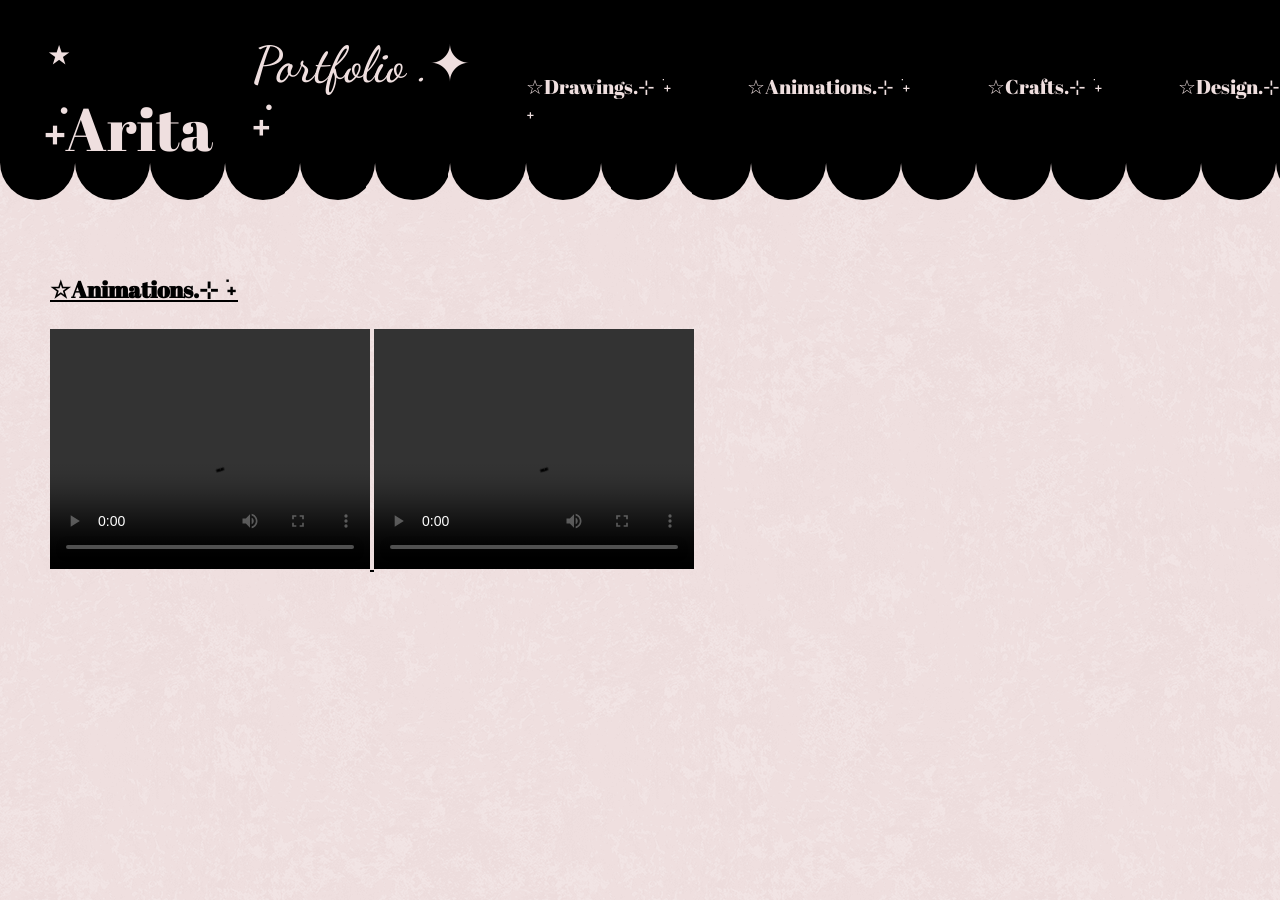
==== animations.html @ 0d29913f "work in process pages" ====
<!doctype html>
<html lang="en">
	<head>
		<meta charset="UTF-8" />
		<meta name="viewport" content="width=device-width, initial-scale=1.0" />
		<meta
			name="Arita design portfolio"
			content="In this portfolio, you’ll find a selection of the work I’m most proud of"
		/>
		<title>Course project</title>
		<link rel="stylesheet" href="style.css" />
		<style>
			@import url("https://fonts.googleapis.com/css2?family=Abril+Fatface&family=Dancing+Script&family=Momo+Signature&display=swap");
		</style>
	</head>
	<body>
		<div class="navigation">
			<a href="index.html">
				<div class="logo">
					<h1>⋆ ݁˖Arita</h1>
					<p>Portfolio .✦ ݁˖</p>
				</div>
			</a>
			<nav>
				<ul>
					<li>
						<a href="drawings.html" class="drawings">☆Drawings.⊹ ࣪ ˖</a>
					</li>
					<li>
						<a href="animations.html" class="animations">☆Animations.⊹ ࣪ ˖</a>
					</li>
					<li><a href="crafts.html" class="crafts">☆Crafts.⊹ ࣪ ˖</a></li>
					<li><a href="designs.html" class="design">☆Design.⊹ ࣪ ˖</a></li>
				</ul>
			</nav>
		</div>

		<header>
			<div class="portfolio">
				<div class="animations">
					<h3>☆Animations.⊹ ࣪ ˖</h3>
					<video width="320" height="240" controls>
						<source src="video/3d.mp4" type="video/mp4" />
					</video>
					<video width="320" height="240" controls>
						<source src="video/typo.mp4" type="video/mp4" />
					</video>
				</div>
			</div>
		</header>
	</body>
</html>
---- style.css ----
@import url("https://fonts.googleapis.com/css2?family=Abril+Fatface&family=Dancing+Script&family=Momo+Signature&display=swap");

body {
	margin: 0;
	background-color: #181818;
	font-family: "Roboto", sans-serif;
	font-optical-sizing: auto;
	font-weight: 500;
	font-style: normal;
	font-variation-settings: "wdth" 100;
	background-image: url(images/pink_rice.png);
	background-position: top right;
}

.navigation a {
	text-decoration: none;
}

header {
	height: 500px; /*size of site*/
}

.navigation {
	width: calc(100% - 10px);
	height: 190px;
	display: flex;
	justify-content: space-between;
	align-items: center;
	padding: 5px;
	padding-left: 45px;
	position: fixed;
	background-image: url(images/header.svg);
	background-repeat: repeat-x;
}

.navigation li {
	display: inline;
	padding-right: 70px;
}

.navigation nav a {
	color: #efdfdf;
	text-decoration: none;
	font-family: "Abril Fatface", serif;
	font-size: 20px;
}

.navigation nav a:hover {
	color: #e8b7c3;
	text-decoration: underline;
}

.navigation h1 {
	font-size: 70px;
}

.logo {
	display: flex;
	align-items: center;
	color: #efdfdf;
	font-family: "Abril Fatface", serif;
	font-style: normal;
	padding-bottom: 25px;
}
.logo h1 {
	font-weight: 10;
	font-size: 60px;
}
.logo p {
	padding-left: 10px;
	padding-top: 15px;
	font-family: "Dancing Script", cursive;
	font-optical-sizing: auto;
	font-weight: 500;
	font-style: normal;
	font-size: 50px;
}

header {
	padding-top: 250px;
	font-size: 70px;
	margin-left: 50px;
}

.intro {
	display: flex;
	align-items: flex-start;
}

.intro-text {
	display: flex;
	flex-direction: column;
}

.intro h2 {
	font-family: "Dancing Script", cursive;
	font-size: 50px;
	font-weight: bolder;
	text-decoration: underline;
	margin-top: 30px;
	margin-bottom: 0px;
}

.intro p {
	font-size: 25px;
	font-family: "Abril Fatface", serif;
	max-width: 1150px;
}
.intro p2 {
	font-size: 20px;
	font-family: "Abril Fatface", serif;
	font-weight: bolder;
	margin-left: -250px;
	margin-right: 200px;
	margin-top: -40px;
}

.intro img {
	width: 15%;
	border-radius: 30px;
	margin-top: 30px;
	margin-right: 30px;
}

.portfolio {
	font-family: "Abril Fatface", serif;
	font-size: 20px;
	font-weight: lighter;
	text-decoration: underline;
	margin-bottom: 50px;
}

.drawings {
}
.drawings img {
	width: 10%;
	border-radius: 10px;
}

.animations {
}
.crafts {
}
.crafts img {
	width: 10%;
	border-radius: 10px;
}
.designs {
}
.designs img {
	width: 10%;
	border-radius: 10px;
}

/*
how to link pages to ul?
moet er tekst zijn bij elk onderdeel?
*/
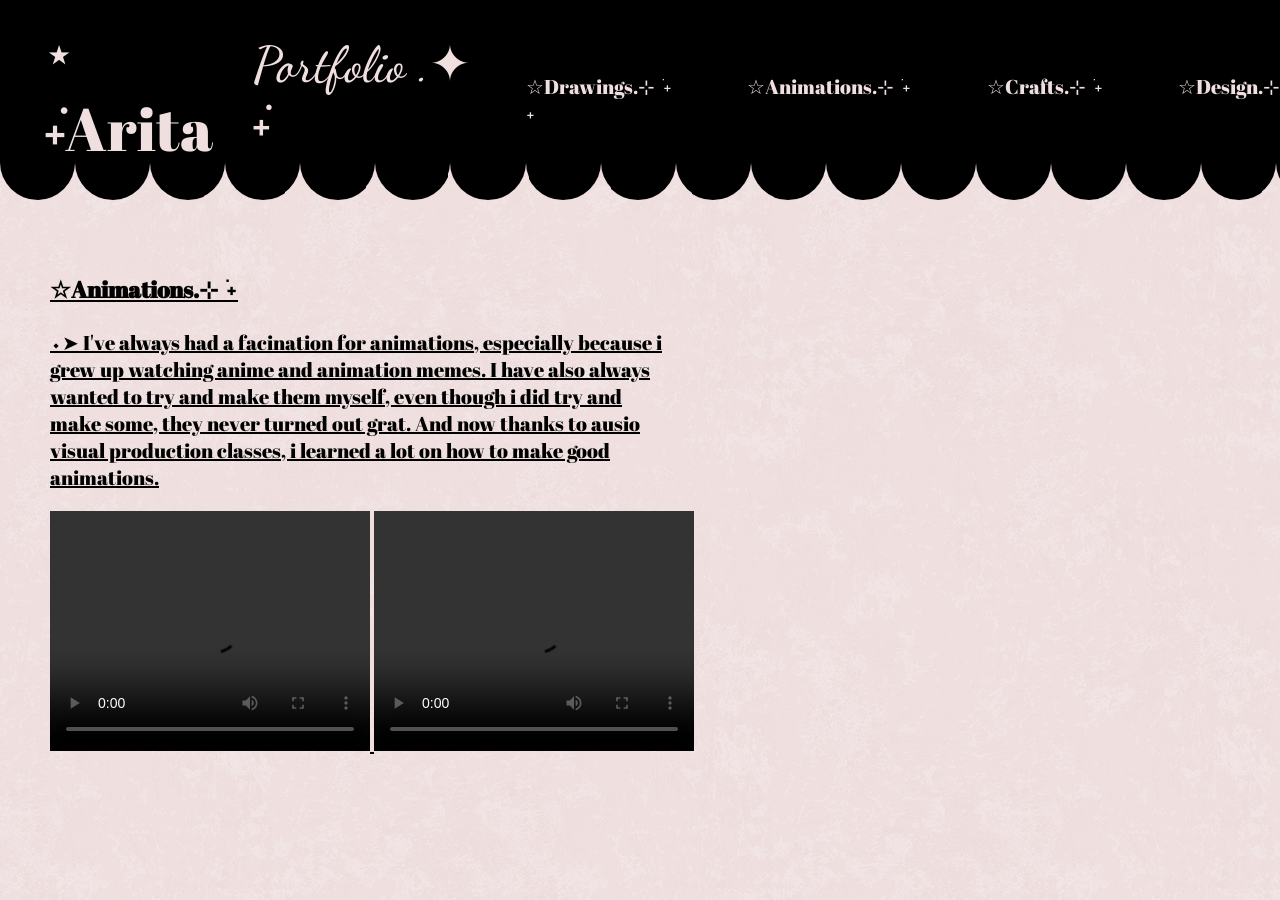
==== commit 61e77919: "work in process interactive" ====
--- a/animations.html
+++ b/animations.html
@@ -39,6 +39,13 @@
 			<div class="portfolio">
 				<div class="animations">
 					<h3>☆Animations.⊹ ࣪ ˖</h3>
+					<p>
+						⬩➤ I've always had a facination for animations, especially because i
+						grew up watching anime and animation memes. I have also always
+						wanted to try and make them myself, even though i did try and make
+						some, they never turned out grat. And now thanks to ausio visual
+						production classes, i learned a lot on how to make good animations.
+					</p>
 					<video width="320" height="240" controls>
 						<source src="video/3d.mp4" type="video/mp4" />
 					</video>
--- a/style.css
+++ b/style.css
@@ -128,31 +128,181 @@
 	font-weight: lighter;
 	text-decoration: underline;
 	margin-bottom: 50px;
-}
-
-.drawings {
-}
+	display: flex;
+	flex-wrap: wrap;
+	justify-content: space-between;
+}
+
 .drawings img {
-	width: 10%;
+	width: 30%;
 	border-radius: 10px;
-}
-
-.animations {
-}
-.crafts {
+	margin-left: 10%;
+}
+.drawings p {
+	margin-right: 50%;
+	text-decoration: none;
+}
+.animations img {
+	width: 50%;
+	margin-bottom: 30px;
+	margin-left: 10%;
+}
+.animations p {
+	margin-right: 50%;
+}
+.crafts p {
+	margin-right: 50%;
 }
 .crafts img {
-	width: 10%;
+	width: 30%;
 	border-radius: 10px;
-}
-.designs {
+	margin-left: 10%;
+	margin-bottom: 30px;
+}
+.designs p {
+	margin-right: 50%;
 }
 .designs img {
-	width: 10%;
-	border-radius: 10px;
-}
-
-/*
-how to link pages to ul?
-moet er tekst zijn bij elk onderdeel?
-*/
+	width: 30%;
+	margin-left: 10%; /*in gsm -> 20%*/
+	margin-bottom: 30px;
+}
+
+/*ham menu doesnt show/ work
+underline doesnt get off on p..........................................*/
+
+@media screen and (max-width: 768px) {
+	.navigation li {
+		visibility: hidden;
+	}
+
+	.navigation nav a {
+		visibility: hidden;
+	}
+	.logo h1 {
+		font-weight: 10;
+		font-size: 60px;
+	}
+	.logo p {
+		padding-left: 1000px;
+		padding-top: 15px;
+		font-family: "Dancing Script", cursive;
+		font-optical-sizing: auto;
+		font-weight: 500;
+		font-style: normal;
+		font-size: 20px;
+	}
+
+	.intro h2 {
+		font-family: "Dancing Script", cursive;
+		font-size: 40px;
+		font-weight: bolder;
+		text-decoration: underline;
+		margin-top: 30px;
+		margin-bottom: 0px;
+		margin-right: 30px;
+	}
+
+	.intro p {
+		font-size: 18px;
+		font-family: "Abril Fatface", serif;
+		max-width: 1150px;
+		margin-bottom: 30px;
+		margin-right: 30px;
+	}
+	.intro p2 {
+		font-size: 20px;
+		font-family: "Abril Fatface", serif;
+		font-weight: bolder;
+		margin-left: -250px;
+		border-radius: 30px;
+		margin-top: -70px;
+		margin-right: 35px;
+	}
+
+	.intro img {
+		width: 30%;
+		border-radius: 30px;
+		margin-top: 30px;
+		margin-right: 35px;
+	}
+
+	.drawings img {
+		width: 70%;
+		border-radius: 10px;
+		margin-left: 20%;
+	}
+	.drawings p {
+		font-size: small;
+	}
+
+	.animations img {
+		width: 50%;
+		margin-bottom: 30px;
+		margin-left: 20%;
+	}
+	.animations p {
+		font-size: small;
+	}
+
+	.crafts img {
+		width: 50%;
+		border-radius: 10px;
+		margin-left: 20%;
+		margin-bottom: 30px;
+	}
+	.crafts p {
+		font-size: small;
+	}
+
+	.designs img {
+		width: 50%;
+		margin-left: 20%;
+		margin-bottom: 30px;
+	}
+	.designs p {
+		font-size: small;
+	}
+
+	/*ham menu...........................................................*/
+	.topnav {
+		overflow: hidden;
+		background-color: #6200ff;
+		position: relative;
+	}
+
+	/* Hide the links inside the navigation menu (except for logo/home) */
+	.topnav #myLinks {
+		display: none;
+	}
+
+	/* Style navigation menu links */
+	.topnav a {
+		color: white;
+		padding: 14px 16px;
+		text-decoration: none;
+		font-size: 17px;
+		display: block;
+	}
+
+	/* Style the hamburger menu */
+	.topnav a.icon {
+		background: pink;
+		display: block;
+		position: absolute;
+		right: 0;
+		top: 0;
+	}
+
+	/* Add a grey background color on mouse-over */
+	.topnav a:hover {
+		background-color: #ddd;
+		color: red;
+	}
+
+	/* Style the active link (or home/logo) */
+	.active {
+		background-color: #04aa6d;
+		color: white;
+	}
+}
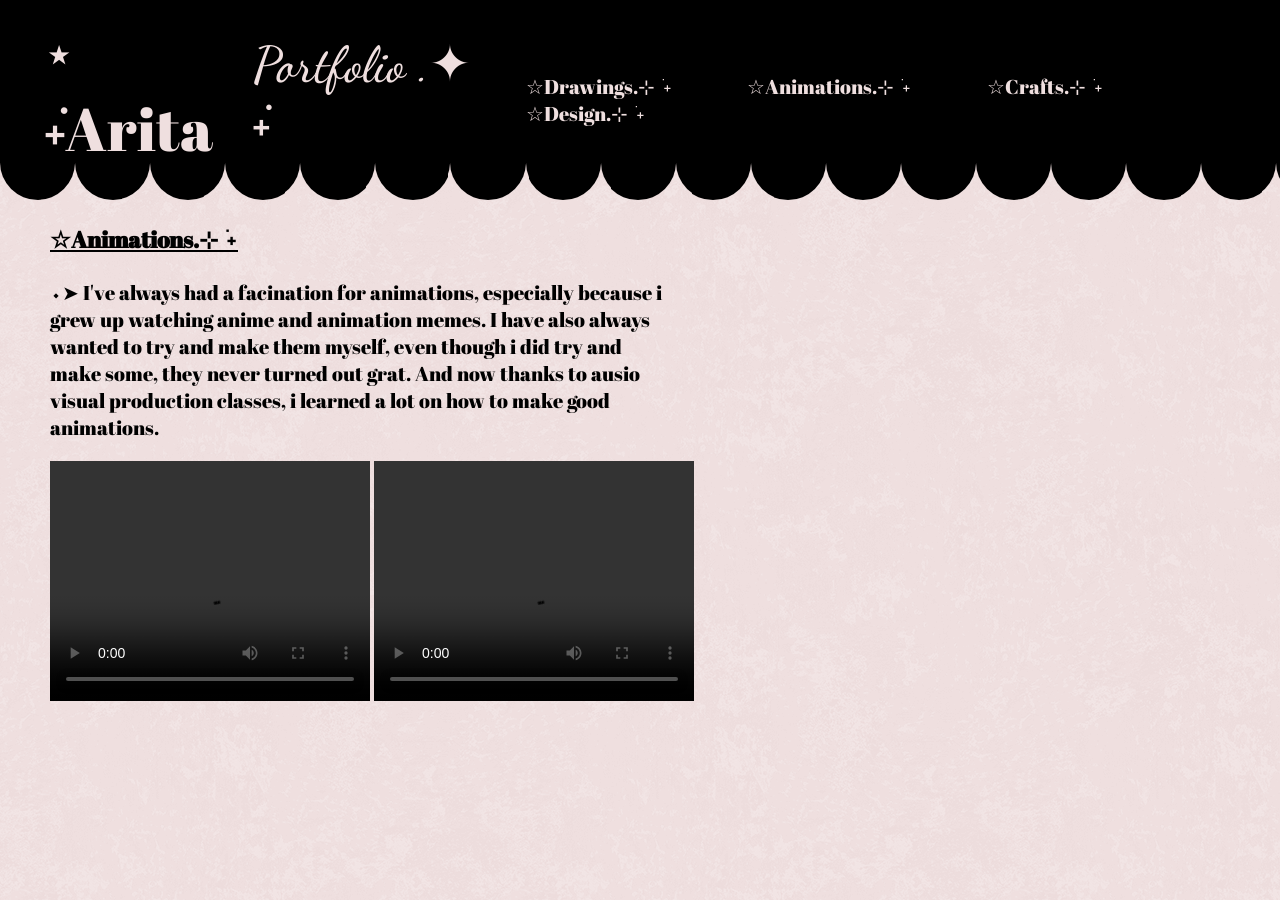
==== commit 2b12a18d: "hamburger menu fixed" ====
--- a/animations.html
+++ b/animations.html
@@ -53,7 +53,29 @@
 						<source src="video/typo.mp4" type="video/mp4" />
 					</video>
 				</div>
+				<!-- Hamburger icon (only visible < 768px via CSS) -->
+				<div class="hamburger">
+					<span></span>
+					<span></span>
+					<span></span>
+				</div>
+			</div>
+			<!-- Mobile dropdown menu -->
+			<div class="mobile-menu">
+				<a href="drawings.html">☆Drawings.⊹ ࣪ ˖</a>
+				<a href="animations.html">☆Animations.⊹ ࣪ ˖</a>
+				<a href="crafts.html">☆Crafts.⊹ ࣪ ˖</a>
+				<a href="designs.html">☆Design.⊹ ࣪ ˖</a>
 			</div>
 		</header>
+		<script>
+			const hamburger = document.querySelector(".hamburger");
+			const mobileMenu = document.querySelector(".mobile-menu");
+
+			hamburger.addEventListener("click", () => {
+				mobileMenu.style.display =
+					mobileMenu.style.display === "flex" ? "none" : "flex";
+			});
+		</script>
 	</body>
 </html>
--- a/style.css
+++ b/style.css
@@ -10,7 +10,11 @@
 	font-variation-settings: "wdth" 100;
 	background-image: url(images/pink_rice.png);
 	background-position: top right;
-}
+	padding: 0;
+	box-sizing: border-box;
+}
+
+/**/
 
 .navigation a {
 	text-decoration: none;
@@ -31,6 +35,8 @@
 	position: fixed;
 	background-image: url(images/header.svg);
 	background-repeat: repeat-x;
+	position: fixed;
+	z-index: 9999; /*gevonden door ai*/
 }
 
 .navigation li {
@@ -43,11 +49,13 @@
 	text-decoration: none;
 	font-family: "Abril Fatface", serif;
 	font-size: 20px;
+	display: inline-block;
 }
 
 .navigation nav a:hover {
 	color: #e8b7c3;
 	text-decoration: underline;
+	transform: scale(0.8);
 }
 
 .navigation h1 {
@@ -77,7 +85,7 @@
 }
 
 header {
-	padding-top: 250px;
+	padding-top: 200px;
 	font-size: 70px;
 	margin-left: 50px;
 }
@@ -126,71 +134,158 @@
 	font-family: "Abril Fatface", serif;
 	font-size: 20px;
 	font-weight: lighter;
-	text-decoration: underline;
+	text-decoration: none;
 	margin-bottom: 50px;
 	display: flex;
 	flex-wrap: wrap;
 	justify-content: space-between;
 }
+.portfolio h3 {
+	text-decoration: underline;
+}
 
 .drawings img {
-	width: 30%;
+	width: 20%;
 	border-radius: 10px;
 	margin-left: 10%;
+	margin-bottom: 100px;
 }
 .drawings p {
 	margin-right: 50%;
 	text-decoration: none;
 }
 .animations img {
-	width: 50%;
-	margin-bottom: 30px;
+	width: 30%;
+	margin-bottom: 80px;
 	margin-left: 10%;
 }
 .animations p {
-	margin-right: 50%;
-}
-.crafts p {
 	margin-right: 50%;
 }
 .crafts img {
 	width: 30%;
 	border-radius: 10px;
 	margin-left: 10%;
-	margin-bottom: 30px;
-}
-.designs p {
+	margin-bottom: 80px;
+}
+.crafts p {
 	margin-right: 50%;
 }
 .designs img {
 	width: 30%;
 	margin-left: 10%; /*in gsm -> 20%*/
-	margin-bottom: 30px;
-}
-
-/*ham menu doesnt show/ work
-underline doesnt get off on p..........................................*/
+	margin-bottom: 200px;
+}
+.designs p {
+	margin-right: 50%;
+}
+@keyframes appear {
+	from {
+		opacity: 0;
+		scale: 0.4;
+	}
+	to {
+		opacity: 1;
+		scale: 1;
+	}
+}
+.portfolio img {
+	animation: appear 5s linear;
+	animation-timeline: view();
+	animation-range: entry 0% cover 40%;
+	scroll-margin-top: 200px;
+}
+
+.desktop-menu ul {
+	list-style: none;
+	display: flex;
+	gap: 40px;
+}
+
+.desktop-menu a {
+	color: #efdfdf;
+	font-family: "Abril Fatface", serif;
+	font-size: 20px;
+	text-decoration: none;
+}
+
+.hamburger {
+	display: none;
+	flex-direction: column;
+	gap: 6px;
+	cursor: pointer;
+}
+
+.hamburger span {
+	width: 30px;
+	height: 4px;
+	background: #efdfdf;
+	border-radius: 5px;
+}
+
+.mobile-menu {
+	display: none;
+	flex-direction: column;
+	background-color: #181818;
+	background-image: url(images/bl.jpg);
+	padding-top: 190px;
+	text-align: center;
+	position: fixed;
+	width: 100%;
+	top: 0;
+	left: 0;
+}
+
+.mobile-menu a {
+	padding: 20px;
+	color: #efdfdf;
+	text-decoration: none;
+	font-family: "Abril Fatface", serif;
+	font-size: 22px;
+}
+
+/*
+line 53 transform: scale(0.8); doesnt work..........................................*/
 
 @media screen and (max-width: 768px) {
+	/* hide normal nav text */
 	.navigation li {
-		visibility: hidden;
+		display: none;
 	}
 
 	.navigation nav a {
-		visibility: hidden;
-	}
+		display: none;
+	}
+	.portfolio li {
+		display: none;
+	}
+
+	.portfolio nav a {
+		display: none;
+	}
+
+	/* show hamburger */
+	.hamburger {
+		display: flex;
+		flex-direction: column;
+		gap: 10px;
+		position: absolute;
+		right: 80px;
+		top: 60px;
+		z-index: 99999; /*helped by ai*/
+	}
+
 	.logo h1 {
 		font-weight: 10;
-		font-size: 60px;
+		font-size: 50px;
 	}
 	.logo p {
-		padding-left: 1000px;
 		padding-top: 15px;
 		font-family: "Dancing Script", cursive;
 		font-optical-sizing: auto;
 		font-weight: 500;
 		font-style: normal;
-		font-size: 20px;
+		font-size: 30px;
 	}
 
 	.intro h2 {
@@ -263,46 +358,4 @@
 	.designs p {
 		font-size: small;
 	}
-
-	/*ham menu...........................................................*/
-	.topnav {
-		overflow: hidden;
-		background-color: #6200ff;
-		position: relative;
-	}
-
-	/* Hide the links inside the navigation menu (except for logo/home) */
-	.topnav #myLinks {
-		display: none;
-	}
-
-	/* Style navigation menu links */
-	.topnav a {
-		color: white;
-		padding: 14px 16px;
-		text-decoration: none;
-		font-size: 17px;
-		display: block;
-	}
-
-	/* Style the hamburger menu */
-	.topnav a.icon {
-		background: pink;
-		display: block;
-		position: absolute;
-		right: 0;
-		top: 0;
-	}
-
-	/* Add a grey background color on mouse-over */
-	.topnav a:hover {
-		background-color: #ddd;
-		color: red;
-	}
-
-	/* Style the active link (or home/logo) */
-	.active {
-		background-color: #04aa6d;
-		color: white;
-	}
-}
+}
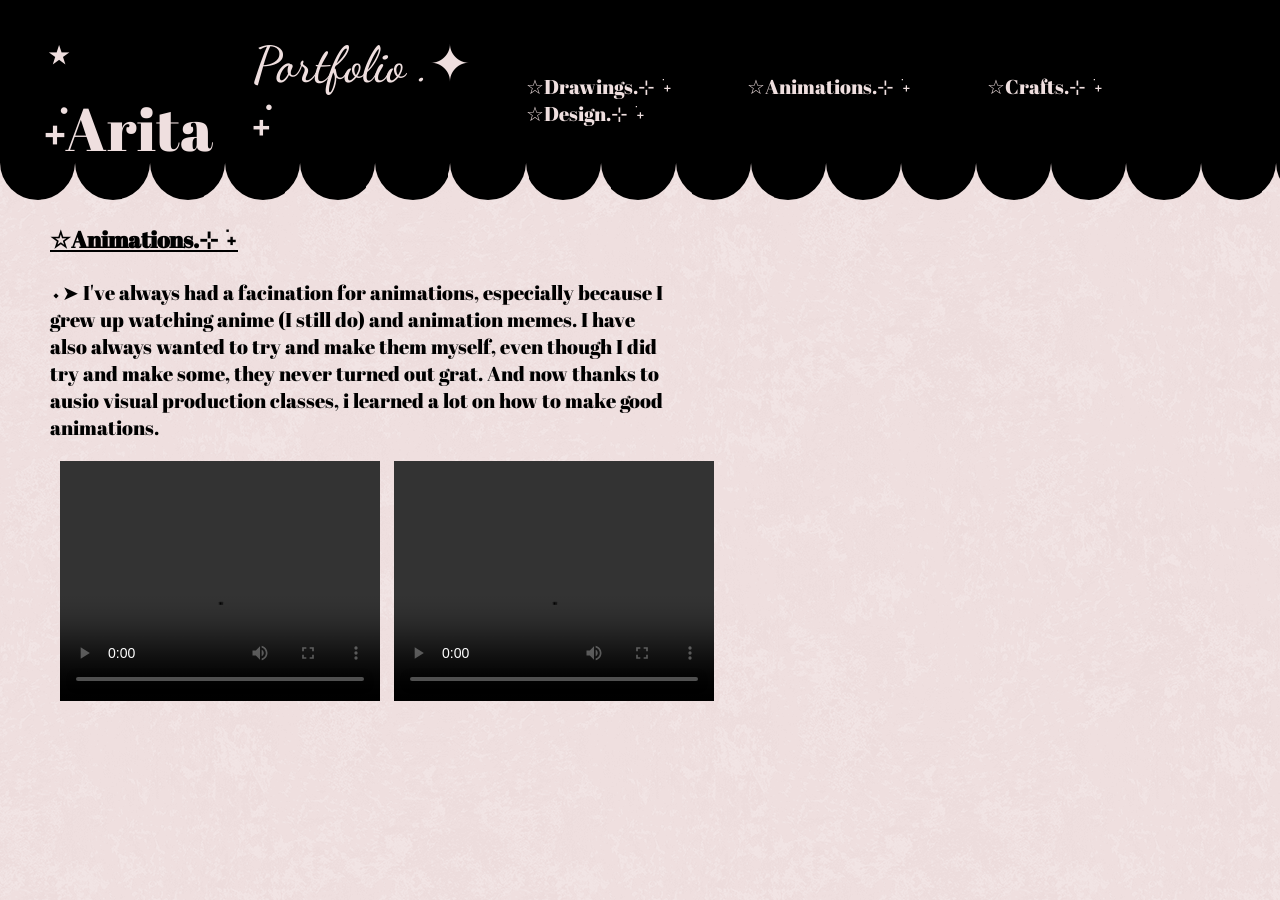
==== commit ab598f75: "Koca_Arita_CourseProject" ====
--- a/animations.html
+++ b/animations.html
@@ -1,3 +1,7 @@
+<!-- hamburger menu: https://www.w3schools.com/howto/howto_js_mobile_navbar.asp,
+https://vm.tiktok.com/ZGdHS6XEE/, https://vm.tiktok.com/ZGdHSr82J/ 
+video: https://www.w3schools.com/html/html5_video.asp-->
+
 <!doctype html>
 <html lang="en">
 	<head>
@@ -40,20 +44,22 @@
 				<div class="animations">
 					<h3>☆Animations.⊹ ࣪ ˖</h3>
 					<p>
-						⬩➤ I've always had a facination for animations, especially because i
-						grew up watching anime and animation memes. I have also always
-						wanted to try and make them myself, even though i did try and make
-						some, they never turned out grat. And now thanks to ausio visual
-						production classes, i learned a lot on how to make good animations.
+						⬩➤ I've always had a facination for animations, especially because I
+						grew up watching anime (I still do) and animation memes. I have also
+						always wanted to try and make them myself, even though I did try and
+						make some, they never turned out grat. And now thanks to ausio
+						visual production classes, i learned a lot on how to make good
+						animations.
 					</p>
 					<video width="320" height="240" controls>
+						<!--helped with tutorial-->
 						<source src="video/3d.mp4" type="video/mp4" />
 					</video>
 					<video width="320" height="240" controls>
 						<source src="video/typo.mp4" type="video/mp4" />
 					</video>
 				</div>
-				<!-- Hamburger icon (only visible < 768px via CSS) -->
+				<!-- Hamburger icon -->
 				<div class="hamburger">
 					<span></span>
 					<span></span>
--- a/style.css
+++ b/style.css
@@ -1,3 +1,9 @@
+/* Portions of this code were helped using suggestions generated by Copilot (OpenAI)
+hamburger menu: https://www.w3schools.com/howto/howto_js_mobile_navbar.asp, https://vm.tiktok.com/ZGdHS6XEE/, https://vm.tiktok.com/ZGdHSr82J/
+visibility hidden: https://stackoverflow.com/questions/471510/hide-text-using-css
+animation: https://vm.tiktok.com/ZGdHMsqqH/, https://vm.tiktok.com/ZGdHSMrea/
+z-index: https://css-tricks.com/the-value-of-z-index/ */
+
 @import url("https://fonts.googleapis.com/css2?family=Abril+Fatface&family=Dancing+Script&family=Momo+Signature&display=swap");
 
 body {
@@ -14,8 +20,6 @@
 	box-sizing: border-box;
 }
 
-/**/
-
 .navigation a {
 	text-decoration: none;
 }
@@ -36,7 +40,7 @@
 	background-image: url(images/header.svg);
 	background-repeat: repeat-x;
 	position: fixed;
-	z-index: 9999; /*gevonden door ai*/
+	z-index: 9999; /*found it thanks to ai, but helped with tutorial -> makes sure that it always stays on top (for the images)*/
 }
 
 .navigation li {
@@ -55,7 +59,9 @@
 .navigation nav a:hover {
 	color: #e8b7c3;
 	text-decoration: underline;
-	transform: scale(0.8);
+	transform: scale(
+		0.8
+	); /*transform: made with tutorial but fixed a bit myself (the number)*/
 }
 
 .navigation h1 {
@@ -125,7 +131,7 @@
 
 .intro img {
 	width: 15%;
-	border-radius: 30px;
+	border-radius: 10px;
 	margin-top: 30px;
 	margin-right: 30px;
 }
@@ -135,7 +141,7 @@
 	font-size: 20px;
 	font-weight: lighter;
 	text-decoration: none;
-	margin-bottom: 50px;
+	margin-bottom: 100px;
 	display: flex;
 	flex-wrap: wrap;
 	justify-content: space-between;
@@ -154,10 +160,9 @@
 	margin-right: 50%;
 	text-decoration: none;
 }
-.animations img {
-	width: 30%;
+.animations video {
 	margin-bottom: 80px;
-	margin-left: 10%;
+	margin-left: 10px;
 }
 .animations p {
 	margin-right: 50%;
@@ -166,23 +171,30 @@
 	width: 30%;
 	border-radius: 10px;
 	margin-left: 10%;
-	margin-bottom: 80px;
+	margin-bottom: 100px;
 }
 .crafts p {
 	margin-right: 50%;
 }
 .designs img {
-	width: 30%;
-	margin-left: 10%; /*in gsm -> 20%*/
-	margin-bottom: 200px;
+	border-radius: 10px;
+	width: 25%;
+	margin-left: 10%;
+	margin-bottom: 100px;
 }
 .designs p {
 	margin-right: 50%;
 }
+.designs video {
+	margin-bottom: 110px;
+	margin-left: 150px;
+}
+
+/*start: made with tutorial*/
 @keyframes appear {
 	from {
-		opacity: 0;
-		scale: 0.4;
+		opacity: 0.1;
+		scale: 0.5; /*made with tutorial but fixed dome stuff myself such as the scale and opacity level*/
 	}
 	to {
 		opacity: 1;
@@ -194,8 +206,10 @@
 	animation-timeline: view();
 	animation-range: entry 0% cover 40%;
 	scroll-margin-top: 200px;
-}
-
+} /*end: made with tutorial*/
+
+/*start: made with tutorial*/
+/*hamburger menu*/
 .desktop-menu ul {
 	list-style: none;
 	display: flex;
@@ -203,7 +217,7 @@
 }
 
 .desktop-menu a {
-	color: #efdfdf;
+	color: #efdfdf; /*added it myself*/
 	font-family: "Abril Fatface", serif;
 	font-size: 20px;
 	text-decoration: none;
@@ -219,15 +233,14 @@
 .hamburger span {
 	width: 30px;
 	height: 4px;
-	background: #efdfdf;
+	background: #efdfdf; /*added it myself*/
 	border-radius: 5px;
 }
 
 .mobile-menu {
 	display: none;
 	flex-direction: column;
-	background-color: #181818;
-	background-image: url(images/bl.jpg);
+	background-image: url(images/bl.jpg); /*added it myself*/
 	padding-top: 190px;
 	text-align: center;
 	position: fixed;
@@ -238,16 +251,15 @@
 
 .mobile-menu a {
 	padding: 20px;
-	color: #efdfdf;
+	color: #efdfdf; /*added it myself*/
 	text-decoration: none;
 	font-family: "Abril Fatface", serif;
 	font-size: 22px;
-}
-
-/*
-line 53 transform: scale(0.8); doesnt work..........................................*/
+} /*end: made with tutorial*/
 
 @media screen and (max-width: 768px) {
+	/*start: made with tutorial*/
+
 	/* hide normal nav text */
 	.navigation li {
 		display: none;
@@ -262,6 +274,9 @@
 
 	.portfolio nav a {
 		display: none;
+	}
+	.portfolio hamburger span {
+		right: 30px;
 	}
 
 	/* show hamburger */
@@ -270,14 +285,15 @@
 		flex-direction: column;
 		gap: 10px;
 		position: absolute;
-		right: 80px;
+		position: fixed; /*helped by ai*/
+		right: 30px;
 		top: 60px;
 		z-index: 99999; /*helped by ai*/
-	}
+	} /*end: made with tutorial*/
 
 	.logo h1 {
 		font-weight: 10;
-		font-size: 50px;
+		font-size: 35px;
 	}
 	.logo p {
 		padding-top: 15px;
@@ -285,12 +301,12 @@
 		font-optical-sizing: auto;
 		font-weight: 500;
 		font-style: normal;
-		font-size: 30px;
+		font-size: 25px;
 	}
 
 	.intro h2 {
 		font-family: "Dancing Script", cursive;
-		font-size: 40px;
+		font-size: 30px;
 		font-weight: bolder;
 		text-decoration: underline;
 		margin-top: 30px;
@@ -299,25 +315,25 @@
 	}
 
 	.intro p {
-		font-size: 18px;
+		font-size: 15px;
 		font-family: "Abril Fatface", serif;
 		max-width: 1150px;
-		margin-bottom: 30px;
-		margin-right: 30px;
+		padding-bottom: 50px;
+		margin-right: 50px;
 	}
 	.intro p2 {
-		font-size: 20px;
+		font-size: 13px;
 		font-family: "Abril Fatface", serif;
 		font-weight: bolder;
-		margin-left: -250px;
+		margin-left: -180px;
 		border-radius: 30px;
-		margin-top: -70px;
+		margin-top: -80px;
 		margin-right: 35px;
 	}
 
 	.intro img {
-		width: 30%;
-		border-radius: 30px;
+		width: 35%;
+		border-radius: 10px;
 		margin-top: 30px;
 		margin-right: 35px;
 	}
@@ -325,16 +341,16 @@
 	.drawings img {
 		width: 70%;
 		border-radius: 10px;
-		margin-left: 20%;
+		margin-left: 20px;
 	}
 	.drawings p {
 		font-size: small;
 	}
 
-	.animations img {
-		width: 50%;
+	.animations video {
+		width: 75%;
 		margin-bottom: 30px;
-		margin-left: 20%;
+		margin-left: 20px;
 	}
 	.animations p {
 		font-size: small;
@@ -343,7 +359,7 @@
 	.crafts img {
 		width: 50%;
 		border-radius: 10px;
-		margin-left: 20%;
+		margin-left: 20px;
 		margin-bottom: 30px;
 	}
 	.crafts p {
@@ -352,10 +368,16 @@
 
 	.designs img {
 		width: 50%;
-		margin-left: 20%;
+		margin-left: 20px;
 		margin-bottom: 30px;
 	}
 	.designs p {
 		font-size: small;
 	}
-}
+	.designs video {
+		width: 75%;
+		margin-left: 30px;
+		margin-bottom: 80px;
+		margin-top: -20px;
+	}
+}
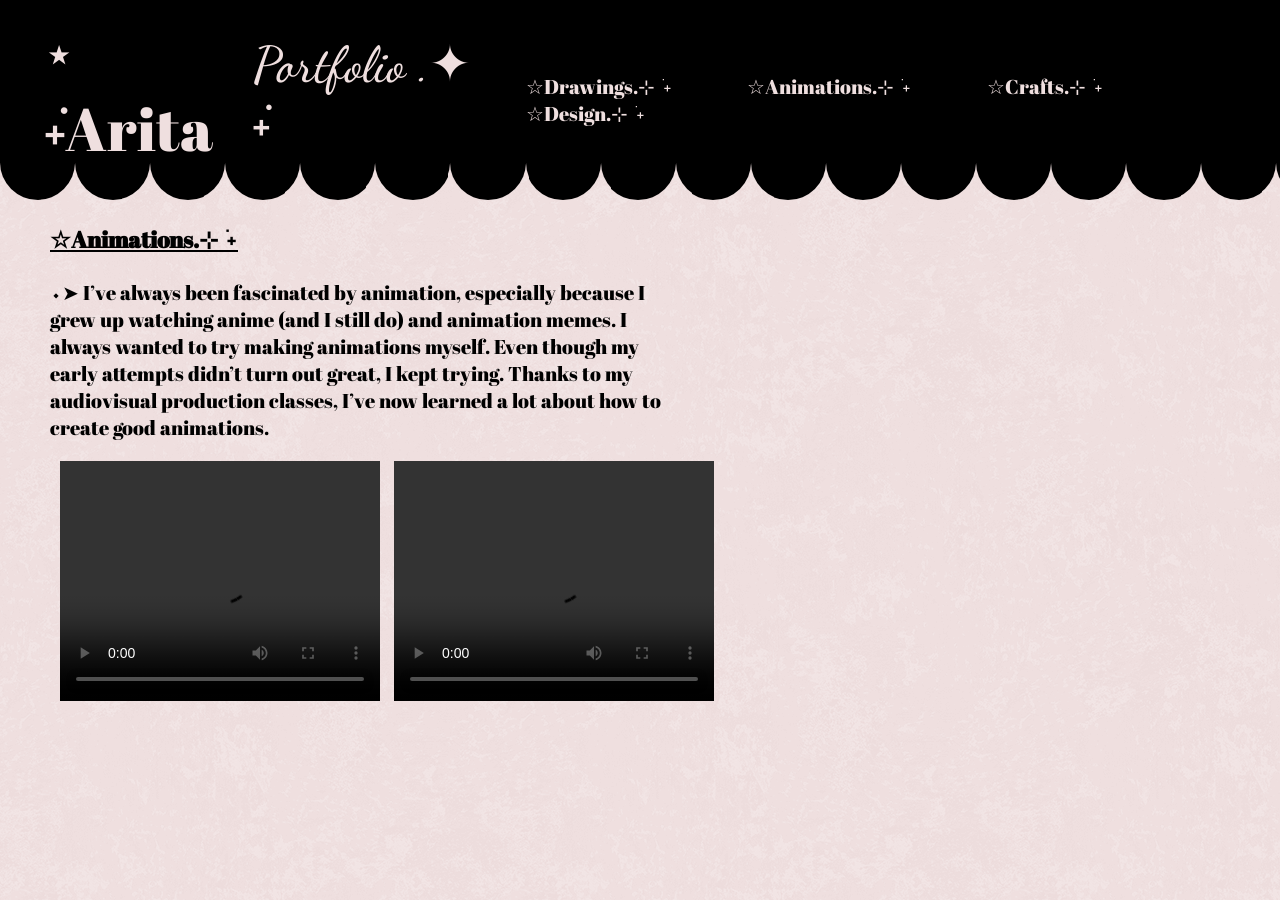
==== commit d76f6637: "Koca_Arita_CourseProject" ====
--- a/animations.html
+++ b/animations.html
@@ -44,12 +44,12 @@
 				<div class="animations">
 					<h3>☆Animations.⊹ ࣪ ˖</h3>
 					<p>
-						⬩➤ I've always had a facination for animations, especially because I
-						grew up watching anime (I still do) and animation memes. I have also
-						always wanted to try and make them myself, even though I did try and
-						make some, they never turned out grat. And now thanks to ausio
-						visual production classes, i learned a lot on how to make good
-						animations.
+						⬩➤ I’ve always been fascinated by animation, especially because I
+						grew up watching anime (and I still do) and animation memes. I
+						always wanted to try making animations myself. Even though my early
+						attempts didn’t turn out great, I kept trying. Thanks to my
+						audiovisual production classes, I’ve now learned a lot about how to
+						create good animations.
 					</p>
 					<video width="320" height="240" controls>
 						<!--helped with tutorial-->
